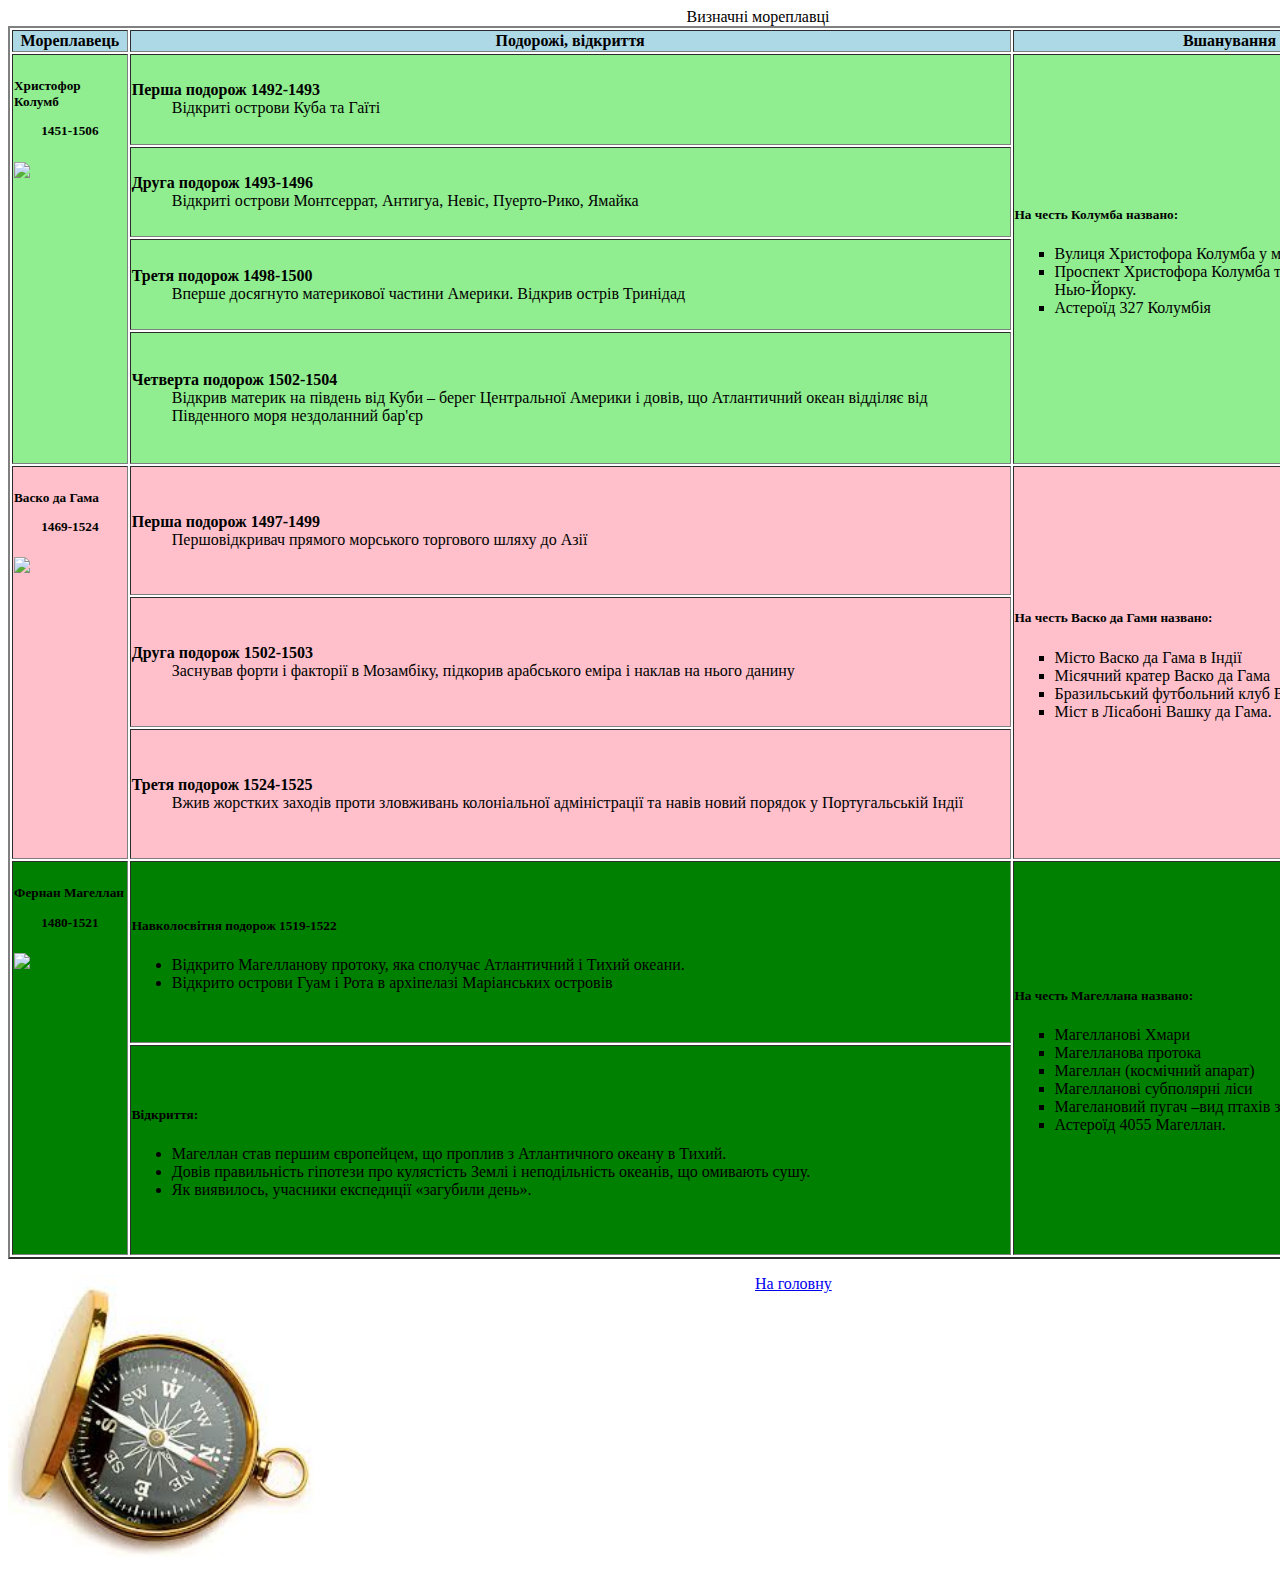
==== Визначні мореплавці (1).html @ a1a3c916 "Add files via upload" ====
<!DOCTYPE html>
<html lang="uk">
<head>
	<meta charset="UTF-8">
	<meta name="viewport" content="width=device-width, initial-scale=1.0">
	<title>Визначні мореплавці</title>
	<link rel="stylesheet" type="text/css" href="style.css">
</head>
 <style type="text/css">
		dt{  
			font-weight: bolder;
		 }
		 img{
		 	align-self: center;
		 }
</style>
<body>
	<table align="center" width="1500" border="2">
		<caption id="top">Визначні мореплавці</caption>
			<tr <body style="background-color: lightblue"></body>
				<th>Мореплавець</th>
				<th>Подорожі, відкриття</th>
				<th>Вшанування пам'яті</th>
			</tr>
			<tr<body style="background-color: lightgreen"></body>
				<td rowspan="4" <body style="background-color: lightgreen"><h5>Христофор Колумб <p>1451-1506</p></h5><a href="https://uk.wikipedia.org/wiki/%D0%A5%D1%80%D0%B8%D1%81%D1%82%D0%BE%D1%84%D0%BE%D1%80_%D0%9A%D0%BE%D0%BB%D1%83%D0%BC%D0%B1"><img src="https://upload.wikimedia.org/wikipedia/commons/thumb/5/5d/Christopher_Columbus.PNG/250px-Christopher_Columbus.PNG"></a></td>
				<td <body style="background-color: lightgreen">
					<dt>Перша подорож 1492-1493<dd>
				Відкриті острови Куба та Гаїті</dd></dt></td>

<td rowspan="4" <body style="background-color: lightgreen">
	<h5>На честь Колумба названо:</h5>
	<ul type="square">
	<li>Вулиця Христофора Колумба у місті Львів.</li>
	<li>Проспект Христофора Колумба та Площа Христофора Колумба у Нью-Йорку.</li>
	<li>Астероїд 327 Колумбія</li>
</ul></td>
</tr>
<tr <body style="background-color: lightgreen"></body>
<td><dt>Друга подорож 1493-1496<dd>Відкриті острови Монтсеррат,
Антигуа, Невіс, Пуерто-Рико,
Ямайка</dd></dt></td></tr>
<tr <body style="background-color: lightgreen"></body><td><dt>Третя подорож 1498-1500
<dd>Вперше досягнуто материкової
частини Америки. Відкрив острів
Тринідад</dd></dt> </td></tr>
<tr <body style="background-color: lightgreen"></body><td><dt>Четверта подорож 1502-1504<dd>Відкрив материк на південь від Куби
– берег Центральної Америки і довів,
що Атлантичний океан відділяє від
Південного моря нездоланний бар'єр</dd></td></tr>
<tr>
	<td rowspan='3'  <body style="background-color: pink"></body><h5>Васко да Гама <p>1469-1524</p></h5><a href="https://uk.wikipedia.org/wiki/%D0%A4%D0%B0%D0%B9%D0%BB:Vasco_da_Gama.png"><img src="https://upload.wikimedia.org/wikipedia/commons/thumb/4/41/Vasco_da_Gama.png/250px-Vasco_da_Gama.png"></a></td>
<td  <body style="background-color: pink"></body>
					<dt>Перша подорож 1497-1499
<dd>
				Першовідкривач прямого морського
торгового шляху до Азії</dd></dt></td>

<td rowspan="3"  <body style="background-color: pink"></body>
	<h5>На честь Васко да Гами
названо:</h5>
	<ul type="square">
	<li>Місто Васко да Гама в
Індії</li>
	<li>Місячний кратер Васко
да Гама</li>
	<li>Бразильський
футбольний клуб Васко
да Гама</li>
<li>Міст в Лiсабонi Вашку
да Гама.</li>
</ul></td>
</tr>
<tr>
<td  <body style="background-color: pink"></body><dt>Друга подорож 1502-1503<dd>Заснував форти і факторії в
Мозамбіку, підкорив арабського
еміра і наклав на нього данину</dd></dt></td></tr>
<tr><td  <body style="background-color: pink"></body><dt>Третя подорож 1524-1525
<dd>Вжив жорстких заходів проти
зловживань колоніальної
адміністрації та навів новий порядок
у Португальській Індії</dd></dt> </td></tr>
<tr>
	<td rowspan='2'  <body style="background-color: green"></body><h5>Фернан Магеллан<p>
1480-1521</p></h5><a href="https://uk.wikipedia.org/wiki/%D0%A4%D0%B0%D0%B9%D0%BB:Ferdinand_Magellan.jpg"><img src="https://upload.wikimedia.org/wikipedia/commons/thumb/9/9c/Ferdinand_Magellan.jpg/200px-Ferdinand_Magellan.jpg"></a></td>
<td  <body style="background-color: green"></body>
					<h5>Навколосвітня подорож 1519-1522</h5>
					<ul>
						<li>Відкрито Магелланову протоку, яка
сполучає Атлантичний і Тихий
океани.</li>
<li>Відкрито острови Гуам і Рота в
архіпелазі Маріанських островів</li>
					</ul>

<td rowspan="2"  <body style="background-color: green"></body>
	<h5>На честь Магеллана
названо:</h5>
	<ul type="square">
	<li>Магелланові Хмари</li>
	<li>Магелланова протока</li>
	<li>Магеллан (космічний
апарат)</li>
<li>Магелланові субполярні
ліси</li>
<li>Магелановий пугач –вид
птахів з роду пугачів.</li>
<li>Астероїд 4055 Магеллан.</li>
</ul></td>
</tr>
<tr>
<td  <body style="background-color: green"></body>
	<h5>Відкриття:</h5>
	<ul>
		<li>Магеллан став першим європейцем,
що проплив з Атлантичного океану в
Тихий.</li>
	<li>Довів правильність гіпотези про
кулястість Землі і неподільність
океанів, що омивають сушу.</li>
	<li>Як виявилось, учасники експедиції
«загубили день».</li>
	</ul>
</td></tr>
	</table>
	<p align="center"><a href="#top"><img  src="[data-uri]" > 
	</a></p>
	<p align="center"><a href="index.html">На головну</a></p>
</body>
</html>
---- style.css ----
.card{
	border: 2px solid black;
	width: 500px;
	height: 500px;
	overflow: auto;
	margin: 100px 150px;
	float: right;
}
img{
	font-weight: 300px;
	height: 300px;
	float: left;
}
p {
	text-align: center;
}
h3{
	text-align: center;
}
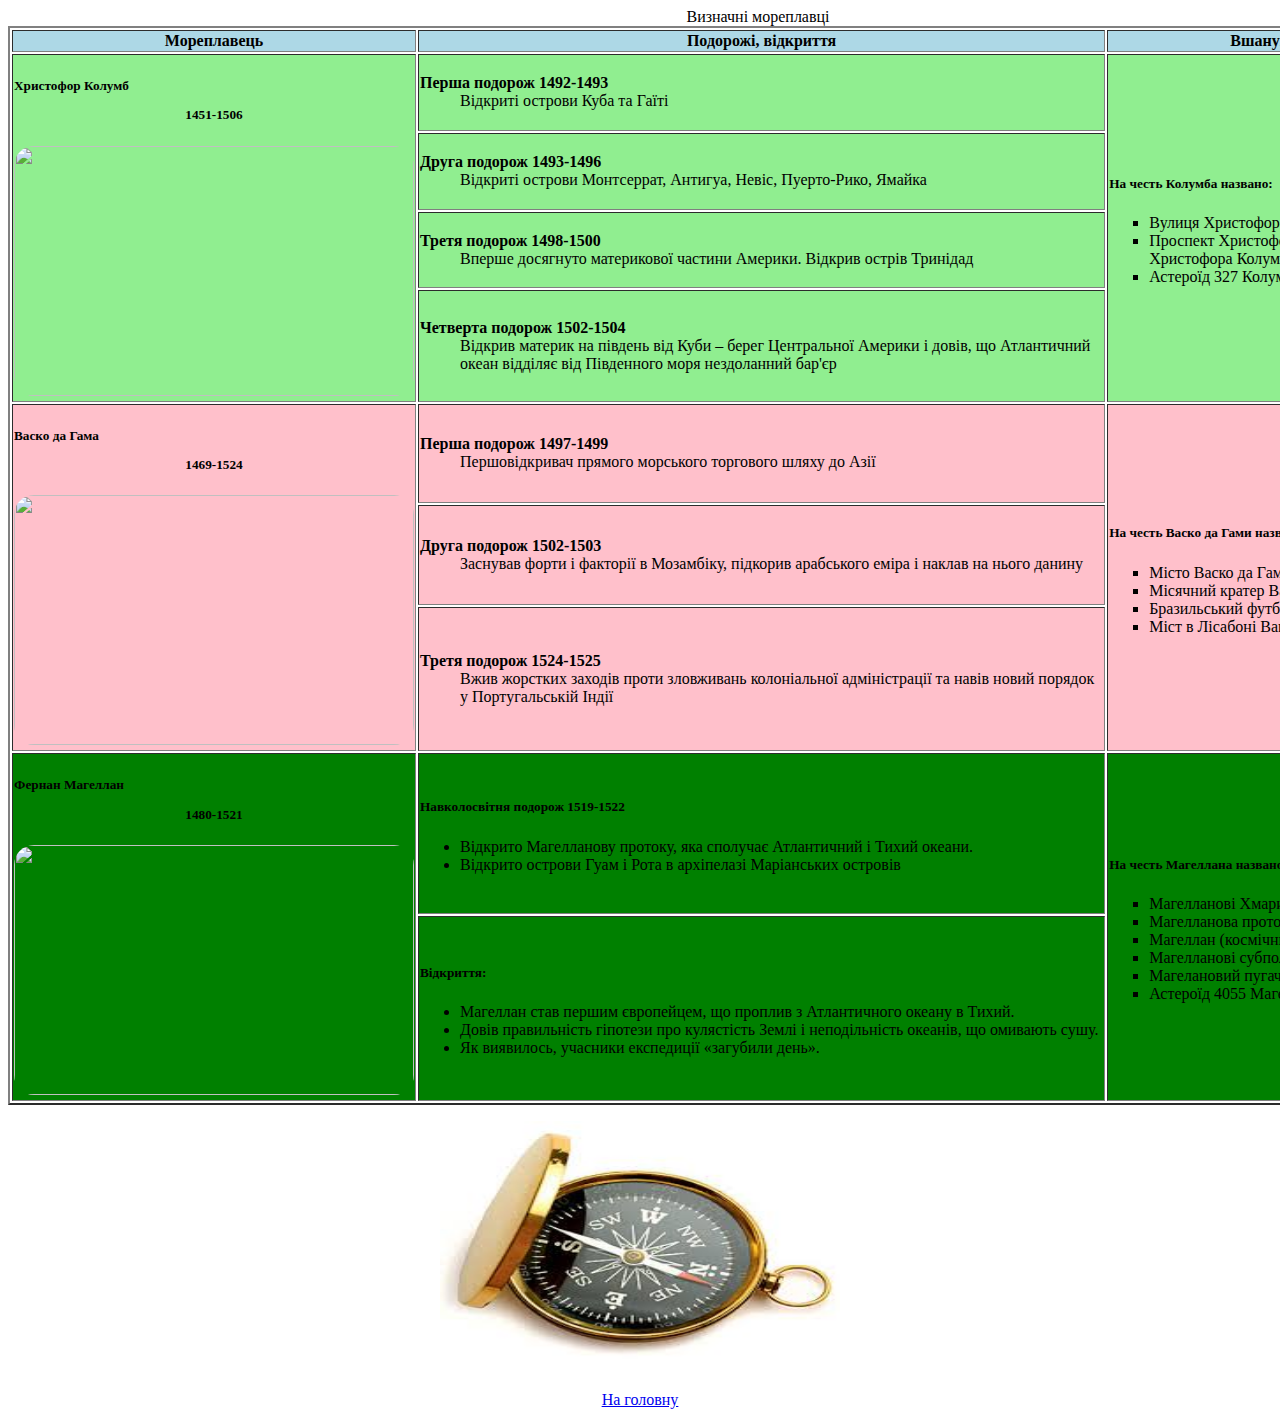
==== commit 2427076a: "Add files via upload" ====
--- a/Визначні мореплавці (1).html
+++ b/Визначні мореплавці (1).html
@@ -13,6 +13,13 @@
 		 img{
 		 	align-self: center;
 		 }
+		 .nagory{
+			position: fixed;
+			left: 1600px;
+			top: 850px;
+			width:  100px;
+			height: 100px;  
+		}
 </style>
 <body>
 	<table align="center" width="1500" border="2">
@@ -126,5 +133,6 @@
 	<p align="center"><a href="#top"><img  src="[data-uri]" > 
 	</a></p>
 	<p align="center"><a href="index.html">На головну</a></p>
+	<div class="nagory"><p><a href="#top"><content>&#x25b2</content></a></p>
 </body>
 </html>--- a/style.css
+++ b/style.css
@@ -5,11 +5,19 @@
 	overflow: auto;
 	margin: 100px 150px;
 	float: right;
+	border-radius: 20px;
 }
-img{
-	font-weight: 300px;
-	height: 300px;
-	float: left;
+.imga{
+	border: 2px solid black;
+width: 400px;
+	height: 250px;
+margin: 50px ;
+border-radius: 20px;
+}
+img{ 
+ width: 400px;
+ height: 250px; 
+ border-radius: 20px;
 }
 p {
 	text-align: center;
@@ -17,4 +25,9 @@
 h3{
 	text-align: center;
 }
+   button{
+   	background-color: grey;
+   }
 
+
+
